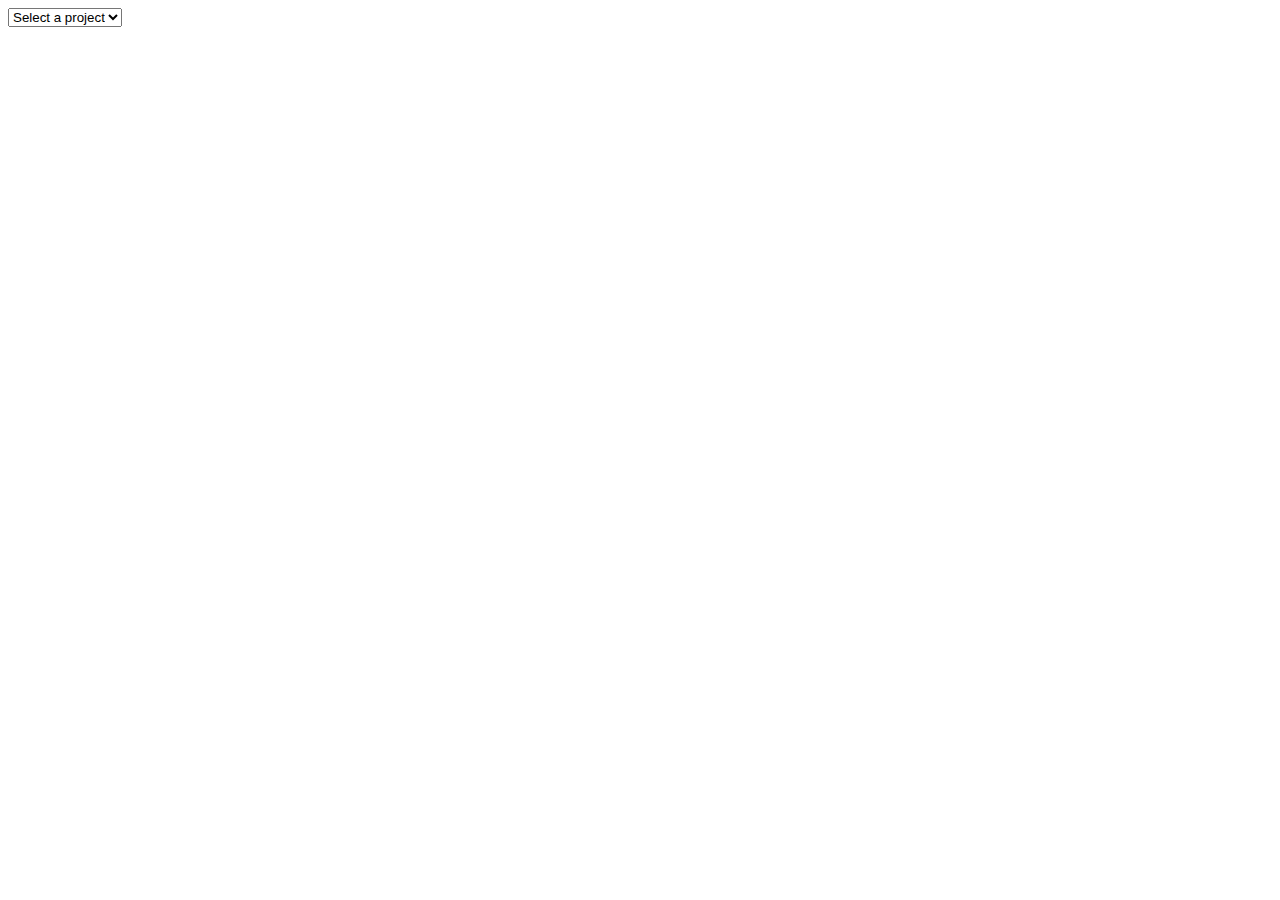
==== taskpane.html @ 1f8d1157 "Add files via upload" ====
<!DOCTYPE html>
<html lang="en">

<head>
    <meta charset="UTF-8">
    <meta name="viewport" content="width=device-width, initial-scale=1.0">
    <title>Contoso Task Pane Add-in</title>
    <link rel="stylesheet"
        href="https://static2.sharepointonline.com/files/fabric/office-ui-fabric-core/11.0.0/css/fabric.min.css" />
    <script type="text/javascript" src="https://appsforoffice.microsoft.com/lib/1.1/hosted/office.js"></script>
    <script src="https://alcdn.msauth.net/browser/2.18.0/js/msal-browser.min.js"></script> <!-- MSAL.js -->
    <script src="taskpane.js"></script>
    <link rel="stylesheet" href="taskpane.css">
</head>

<body class="ms-font-m ms-welcome ms-Fabric">
    <section id="app-body" class="ms-welcome__main">
        <select id="projectDropdown" class="ms-font-m ms-List">
            <option value="Select a project" disabled selected>Select a project</option>
        </select>
        <br><br>
    </section>
</body>

</html>
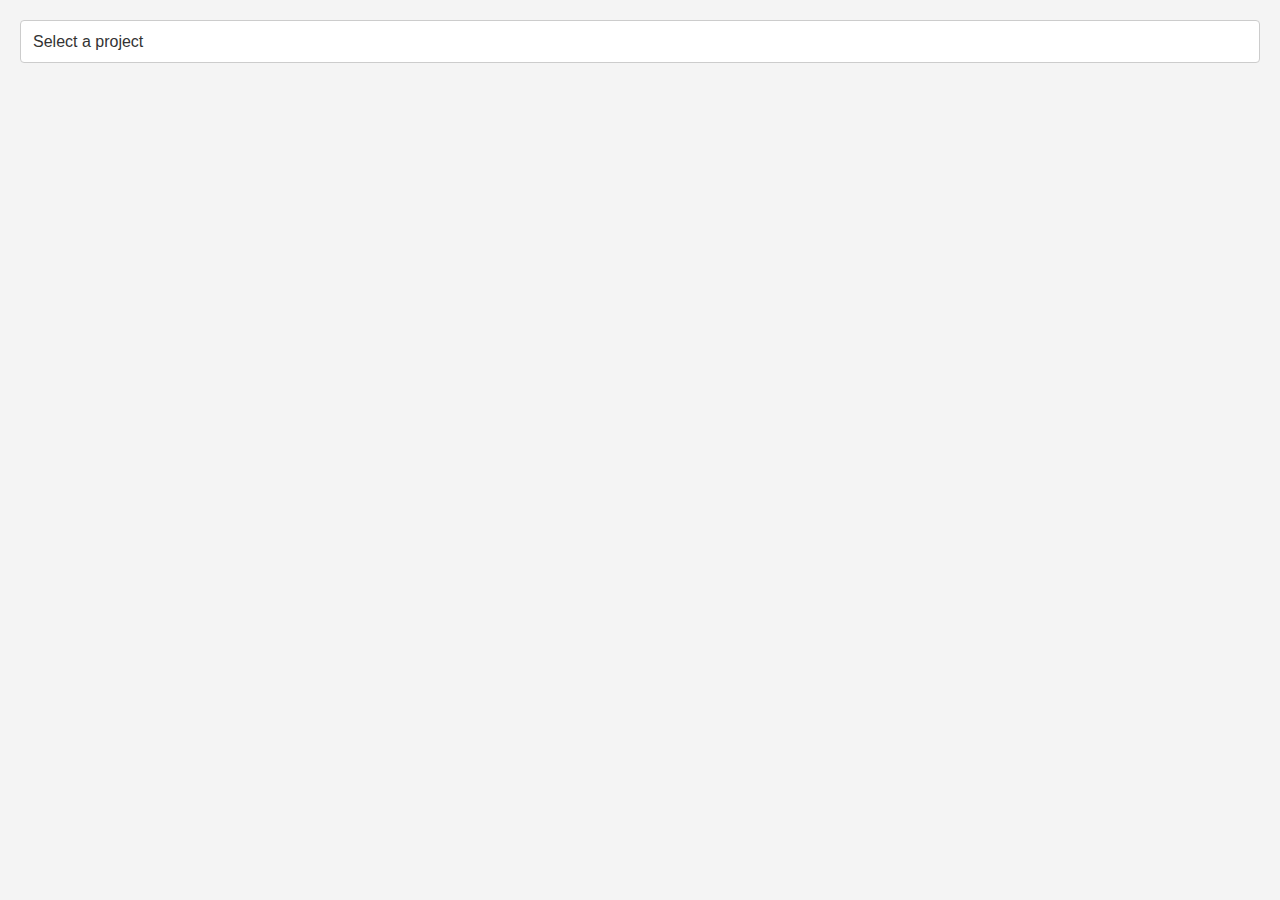
==== commit b9ea6d76: "Add files via upload" ====
--- a/taskpane.html
+++ b/taskpane.html
@@ -1,25 +1 @@
-<!DOCTYPE html>
-<html lang="en">
-
-<head>
-    <meta charset="UTF-8">
-    <meta name="viewport" content="width=device-width, initial-scale=1.0">
-    <title>Contoso Task Pane Add-in</title>
-    <link rel="stylesheet"
-        href="https://static2.sharepointonline.com/files/fabric/office-ui-fabric-core/11.0.0/css/fabric.min.css" />
-    <script type="text/javascript" src="https://appsforoffice.microsoft.com/lib/1.1/hosted/office.js"></script>
-    <script src="https://alcdn.msauth.net/browser/2.18.0/js/msal-browser.min.js"></script> <!-- MSAL.js -->
-    <script src="taskpane.js"></script>
-    <link rel="stylesheet" href="taskpane.css">
-</head>
-
-<body class="ms-font-m ms-welcome ms-Fabric">
-    <section id="app-body" class="ms-welcome__main">
-        <select id="projectDropdown" class="ms-font-m ms-List">
-            <option value="Select a project" disabled selected>Select a project</option>
-        </select>
-        <br><br>
-    </section>
-</body>
-
-</html>+<!doctype html><html lang="en"><head><meta charset="UTF-8"><meta name="viewport" content="width=device-width,initial-scale=1"><title>Contoso Task Pane Add-in</title><link rel="stylesheet" href="https://static2.sharepointonline.com/files/fabric/office-ui-fabric-core/11.0.0/css/fabric.min.css"/><script src="https://appsforoffice.microsoft.com/lib/1.1/hosted/office.js"></script><script src="https://alcdn.msauth.net/browser/2.18.0/js/msal-browser.min.js"></script><script src="9212a263a3e5e9148a6d.js"></script><link rel="stylesheet" href="d863b85f499e492d5095.css"><script defer="defer" src="polyfill.js"></script><script defer="defer" src="taskpane.js"></script></head><body class="ms-font-m ms-welcome ms-Fabric"><section id="app-body" class="ms-welcome__main"><select id="projectDropdown" class="ms-font-m ms-List"><option value="Select a project" disabled="disabled" selected="selected">Select a project</option></select><br><br></section></body></html>--- a/d863b85f499e492d5095.css
+++ b/d863b85f499e492d5095.css
@@ -0,0 +1,44 @@
+body {
+    font-family: "Segoe UI", Tahoma, Geneva, Verdana, sans-serif;
+    background-color: #f4f4f4;
+    margin: 0;
+    padding: 20px;
+}
+
+.ms-welcome__header {
+    text-align: center;
+    padding: 20px;
+    background-color: #0078d4;
+    color: white;
+}
+
+#projectDropdown {
+    width: 100%;
+    padding: 12px;
+    font-size: 16px;
+    color: #333;
+    border: 1px solid #ccc;
+    border-radius: 4px;
+    background-color: #fff;
+    appearance: none;
+    -webkit-appearance: none;
+    -moz-appearance: none;
+    outline: none;
+    cursor: pointer;
+    transition: background-color 0.3s ease, border-color 0.3s ease;
+}
+
+#projectDropdown:hover {
+    background-color: #f1f1f1;
+}
+
+#projectDropdown:focus {
+    border-color: #0078d4;
+    background-color: #fff;
+}
+
+option {
+    font-size: 16px;
+    padding: 12px;
+    color: #333;
+}